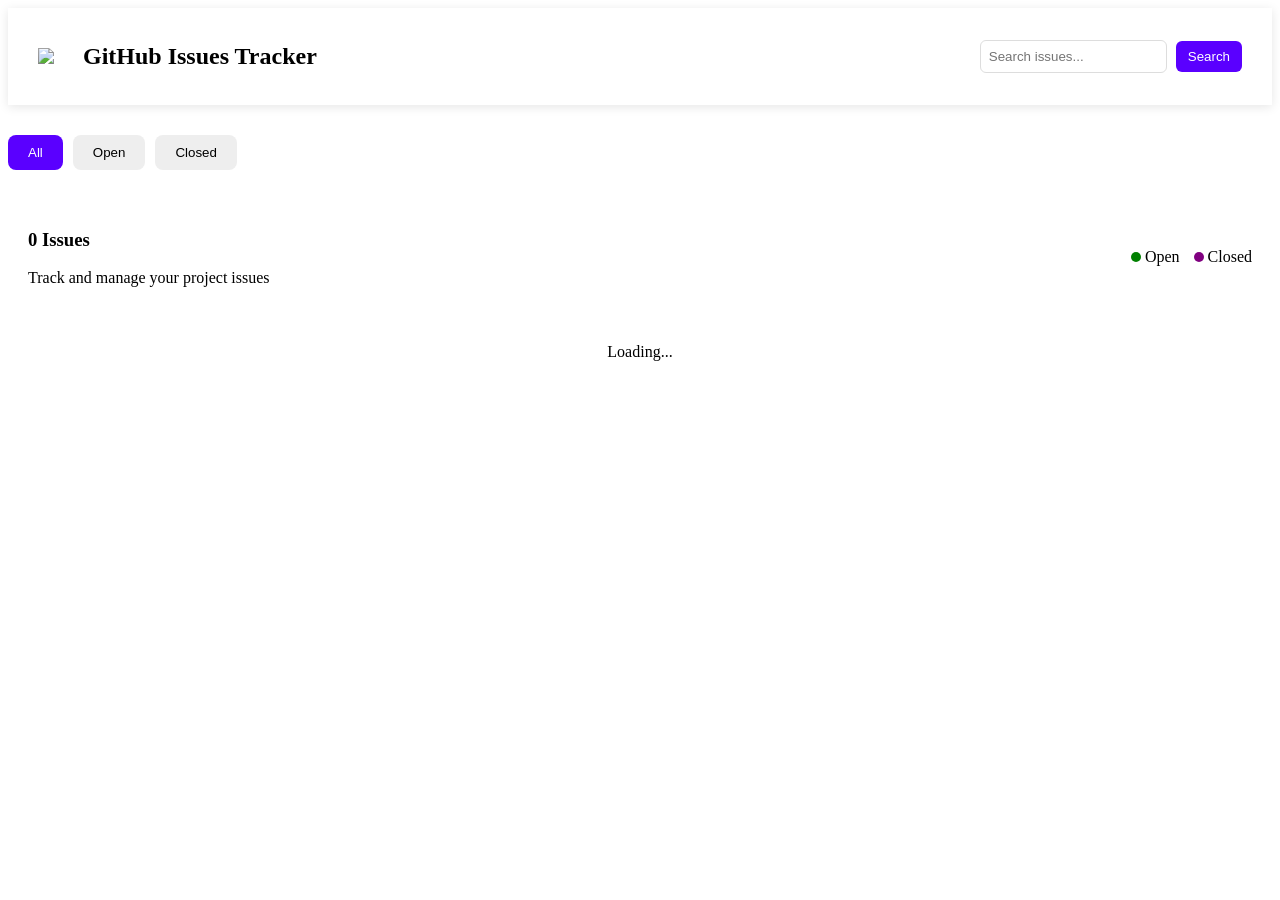
==== main.html @ 943a7cd4 "first commit" ====
<!DOCTYPE html>
<html lang="en">
<head>
<meta charset="UTF-8">
<title>GitHub Issues Tracker</title>
<link rel="stylesheet" href="css/main.css">
</head>

<body>

<!-- Navbar -->

<nav class="navbar">

<div class="logo-area">
<img src="https://github.githubassets.com/images/modules/logos_page/GitHub-Mark.png">
<h2>GitHub Issues Tracker</h2>
</div>

<div class="search-area">

<input type="text" id="searchInput" placeholder="Search issues...">
<button onclick="searchIssues()">Search</button>

</div>

</nav>

<!-- Tabs -->

<div class="tabs">

<button id="allBtn" class="active" onclick="setActive('allBtn'); loadIssues()">All</button>
<button id="openBtn" onclick="setActive('openBtn'); filterIssues('open')">Open</button>
<button id="closedBtn" onclick="setActive('closedBtn'); filterIssues('closed')">Closed</button>

</div>

<!-- Issue Info -->

<div class="issue-info">

<div>
<h3 id="issueCount">0 Issues</h3>
<p>Track and manage your project issues</p>
</div>

<div>
<span class="open-dot"></span> Open
<span class="closed-dot"></span> Closed
</div>

</div>

<!-- Loading -->

<div id="loading">Loading...</div>

<!-- Cards -->

<div id="issuesContainer"></div>


<!-- Modal -->

<div id="modal" class="modal">

<div class="modal-content">

<span onclick="closeModal()" class="close">&times;</span>

<div id="modalBody"></div>

</div>

</div>

<script src="js/main.js"></script>

</body>
</html>
---- css/main.css ----
/* NAVBAR */

.navbar{
display:flex;
justify-content:space-between;
align-items:center;
background:white;
padding:15px 30px;
box-shadow:0 2px 10px rgba(0,0,0,0.1);
}

.logo-area{
display:flex;
align-items:center;
gap:10px;
}

.logo-area img{
width:35px;
}

.search-area input{
padding:8px;
border:1px solid #ddd;
border-radius:6px;
}

.search-area button{
padding:8px 12px;
margin-left:5px;
background:#5a00ff;
color:white;
border:none;
border-radius:6px;
}

/* TABS */

.tabs{
margin-top:30px;
display:flex;
gap:10px;
}

.tabs button{
padding:10px 20px;
border:none;
border-radius:8px;
background:#eee;
cursor:pointer;
}

.tabs .active{
background:#5a00ff;
color:white;
}

/* ISSUE INFO */

.issue-info{
margin-top:20px;
display:flex;
justify-content:space-between;
align-items:center;
background:white;
padding:20px;
border-radius:10px;
}

/* DOT */

.open-dot{
width:10px;
height:10px;
background:green;
display:inline-block;
border-radius:50%;
margin-left:10px;
}

.closed-dot{
width:10px;
height:10px;
background:purple;
display:inline-block;
border-radius:50%;
margin-left:10px;
}

/* GRID */

#issuesContainer{
margin-top:30px;
display:grid;
grid-template-columns:repeat(4,1fr);
gap:20px;
}

/* CARD */

.card{
background:white;
padding:20px;
border-radius:10px;
cursor:pointer;
box-shadow:0 3px 10px rgba(0,0,0,0.1);
}

.card.open{
border-top:5px solid green;
}

.card.closed{
border-top:5px solid purple;
}

/* LOADING */

#loading{
display:none;
text-align:center;
margin-top:20px;
}

/* MODAL */

.modal{
display:none;
position:fixed;
top:0;
left:0;
width:100%;
height:100%;
background:rgba(0,0,0,0.6);
}

.modal-content{
background:white;
width:400px;
padding:30px;
margin:100px auto;
border-radius:10px;
}

.close{
float:right;
font-size:22px;
cursor:pointer;
}

/* RESPONSIVE */

@media(max-width:900px){

#issuesContainer{
grid-template-columns:repeat(2,1fr);
}

}

@media(max-width:600px){

#issuesContainer{
grid-template-columns:1fr;
}

.navbar{
flex-direction:column;
gap:10px;
}

}
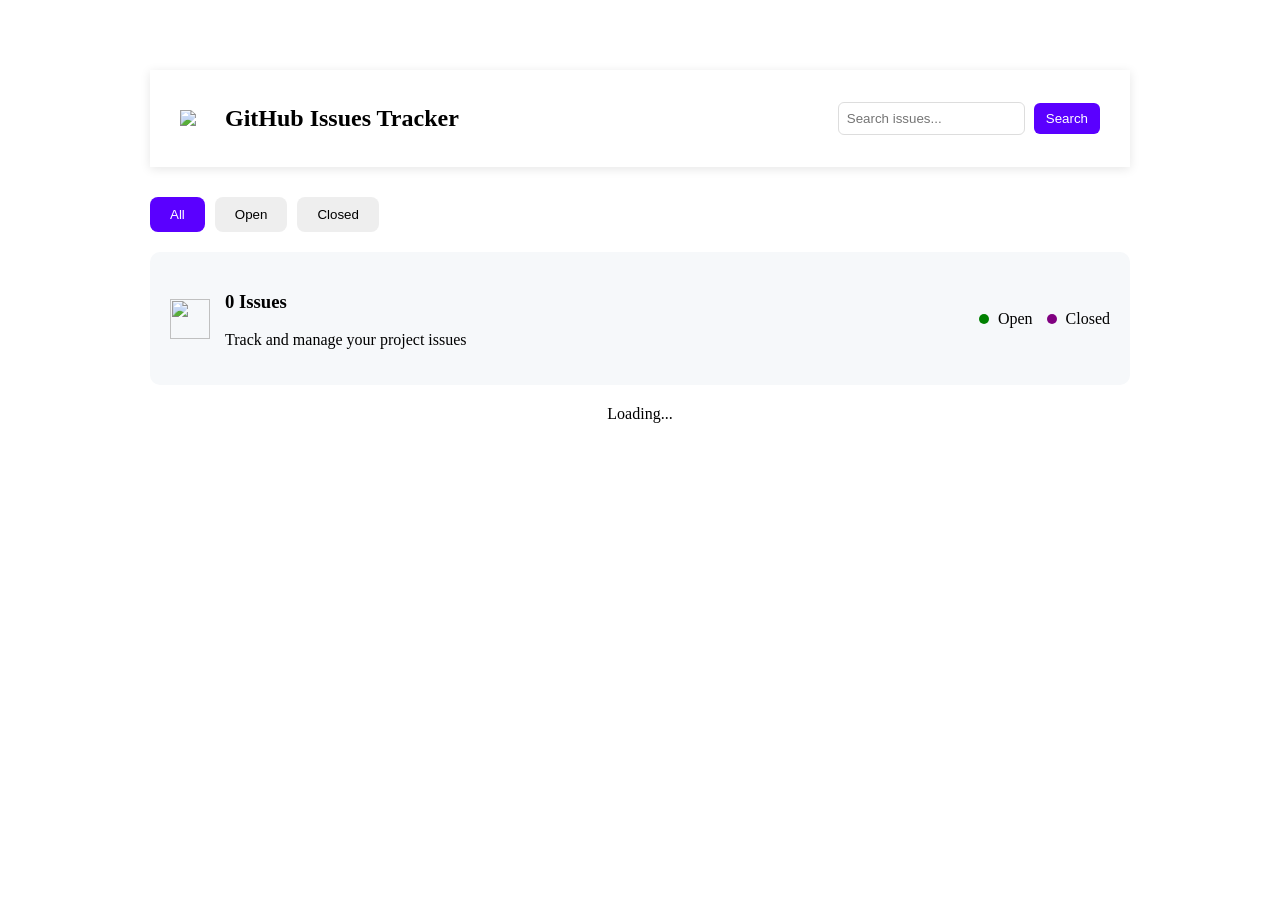
==== commit 50293f91: "Issues" ====
--- a/main.html
+++ b/main.html
@@ -40,14 +40,27 @@
 
 <div class="issue-info">
 
+<div class="issue-left">
+
+<img src="https://cdn-icons-png.flaticon.com/512/906/906324.png" class="issue-icon">
+
 <div>
 <h3 id="issueCount">0 Issues</h3>
 <p>Track and manage your project issues</p>
 </div>
 
-<div>
+</div>
+
+<div class="issue-right">
+
+<span onclick="filterIssues('open')">
 <span class="open-dot"></span> Open
+</span>
+
+<span onclick="filterIssues('closed')">
 <span class="closed-dot"></span> Closed
+</span>
+
 </div>
 
 </div>
--- a/css/main.css
+++ b/css/main.css
@@ -1,5 +1,14 @@
+
+body{
+    margin-left: 150px;
+    margin-right: 150px;
+    margin-top:70px;
+       margin-bottom:100px;
+}
+
+
+
 /* NAVBAR */
-
 .navbar{
 display:flex;
 justify-content:space-between;
@@ -148,6 +157,154 @@
 cursor:pointer;
 }
 
+/* CARD HEADER */
+
+.card-header{
+display:flex;
+justify-content:space-between;
+align-items:center;
+margin-bottom:10px;
+}
+
+.status-icon{
+width:18px;
+height:18px;
+border:3px dashed #00b894;
+border-radius:50%;
+}
+
+/* PRIORITY */
+
+.priority{
+background:#f3dede;
+color:#ff3b3b;
+padding:5px 12px;
+border-radius:20px;
+font-size:12px;
+font-weight:bold;
+}
+
+/* TITLE */
+
+.title{
+font-size:18px;
+margin:10px 0;
+}
+
+/* DESCRIPTION */
+
+.desc{
+color:#6b7280;
+font-size:14px;
+}
+
+/* LABELS */
+
+.labels{
+margin-top:10px;
+display:flex;
+gap:10px;
+}
+
+.bug{
+border:1px solid #ff6b6b;
+color:#ff6b6b;
+padding:4px 10px;
+border-radius:20px;
+font-size:12px;
+}
+
+.help{
+border:1px solid orange;
+color:orange;
+padding:4px 10px;
+border-radius:20px;
+font-size:12px;
+}
+
+/* FOOTER */
+
+.card-footer{
+margin-top:15px;
+padding-top:10px;
+border-top:1px solid #eee;
+font-size:13px;
+color:#777;
+display:flex;
+justify-content:space-between;
+}
+
+.issue-info{
+display:flex;
+justify-content:space-between;
+align-items:center;
+background:#f6f8fa;
+padding:20px;
+border-radius:10px;
+margin-bottom:20px;
+}
+
+.issue-left{
+display:flex;
+align-items:center;
+gap:15px;
+}
+
+.issue-icon{
+width:40px;
+height:40px;
+}
+
+.open-dot{
+width:10px;
+height:10px;
+background:green;
+border-radius:50%;
+display:inline-block;
+margin-right:5px;
+}
+
+.closed-dot{
+width:10px;
+height:10px;
+background:purple;
+border-radius:50%;
+display:inline-block;
+margin-right:5px;
+}
+
+.priority{
+padding:4px 10px;
+border-radius:20px;
+font-size:12px;
+font-weight:bold;
+}
+
+/* HIGH */
+
+.priority.high{
+background:#ffe5e5;
+color:red;
+}
+
+/* MEDIUM */
+
+.priority.medium{
+background:#fff4d6;
+color:orange;
+}
+
+/* LOW */
+
+.priority.low{
+background:#e6f0ff;
+color:#6b7280;
+}
+
+
+
+
+
 /* RESPONSIVE */
 
 @media(max-width:900px){
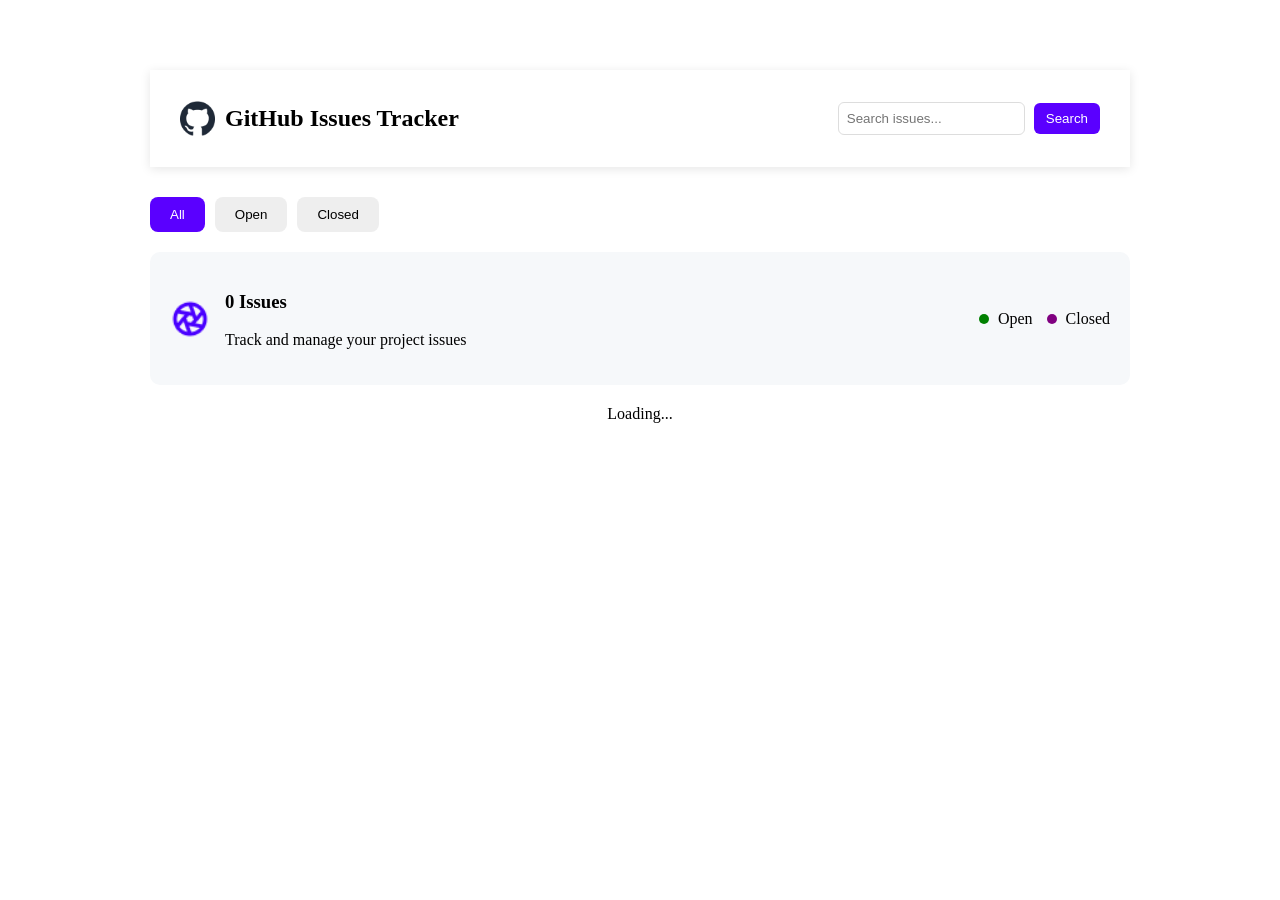
==== commit 49ef3b0a: "bug button set" ====
--- a/main.html
+++ b/main.html
@@ -13,7 +13,7 @@
 <nav class="navbar">
 
 <div class="logo-area">
-<img src="https://github.githubassets.com/images/modules/logos_page/GitHub-Mark.png">
+<img src="assets/github-logo.png">
 <h2>GitHub Issues Tracker</h2>
 </div>
 
@@ -42,7 +42,7 @@
 
 <div class="issue-left">
 
-<img src="https://cdn-icons-png.flaticon.com/512/906/906324.png" class="issue-icon">
+<img src="assets/Aperture.png" class="issue-icon">
 
 <div>
 <h3 id="issueCount">0 Issues</h3>
@@ -91,4 +91,4 @@
 <script src="js/main.js"></script>
 
 </body>
-</html>+</html>
--- a/css/main.css
+++ b/css/main.css
@@ -301,6 +301,161 @@
 color:#6b7280;
 }
 
+.labels{
+display:flex;
+gap:10px;
+margin-top:10px;
+}
+
+/* BUG label */
+
+.bug{
+border:1px solid red;
+color:red;
+padding:3px 10px;
+border-radius:20px;
+font-size:12px;
+}
+
+/* HELP WANTED label */
+
+.help{
+border:1px solid orange;
+color:orange;
+padding:3px 10px;
+border-radius:20px;
+font-size:12px;
+}
+
+
+.modal-content{
+background:white;
+width:600px;
+padding:30px;
+margin:120px auto;
+border-radius:12px;
+position:relative;
+}
+
+.modal-title{
+font-size:24px;
+font-weight:bold;
+margin-bottom:10px;
+}
+
+.modal-meta{
+display:flex;
+gap:15px;
+font-size:14px;
+color:#6b7280;
+margin-bottom:10px;
+}
+
+.status{
+background:#e6f7ed;
+color:green;
+padding:4px 10px;
+border-radius:20px;
+font-size:12px;
+}
+
+.modal-labels{
+display:flex;
+gap:10px;
+margin-bottom:15px;
+}
+
+.modal-desc{
+color:#6b7280;
+margin-bottom:20px;
+}
+
+.modal-bottom{
+display:flex;
+justify-content:space-between;
+background:#f3f4f6;
+padding:15px;
+border-radius:8px;
+margin-bottom:20px;
+}
+
+.close-btn{
+background:#5a00ff;
+color:white;
+border:none;
+padding:10px 20px;
+border-radius:8px;
+cursor:pointer;
+float:right;
+}
+
+/* PRIORITY BUTTON */
+
+.priority{
+padding:6px 16px;
+border-radius:20px;
+font-size:12px;
+font-weight:bold;
+}
+
+/* HIGH */
+
+.priority.high{
+background:#ffe5e5;
+color:#ff3b3b;
+}
+
+/* MEDIUM */
+
+.priority.medium{
+background:#fff4d6;
+color:#f59e0b;
+}
+
+/* LOW */
+
+.priority.low{
+background:#e6f0ff;
+color:#3b82f6;
+}
+
+.bug{
+background:#ffe5e5;
+color:#ff3b3b;
+padding:5px 12px;
+border-radius:20px;
+font-size:12px;
+font-weight:bold;
+}
+
+/* HELP WANTED LABEL */
+
+.help{
+background:#fff4d6;
+color:#f59e0b;
+padding:5px 12px;
+border-radius:20px;
+font-size:12px;
+font-weight:bold;
+}
+
+.bug{
+background:#ffe5e5;
+color:#ff3b3b;
+padding:5px 12px;
+border-radius:20px;
+font-size:12px;
+font-weight:600;
+}
+
+.help{
+background:#fff4d6;
+color:#f59e0b;
+padding:5px 12px;
+border-radius:20px;
+font-size:12px;
+font-weight:600;
+}
 
 
 
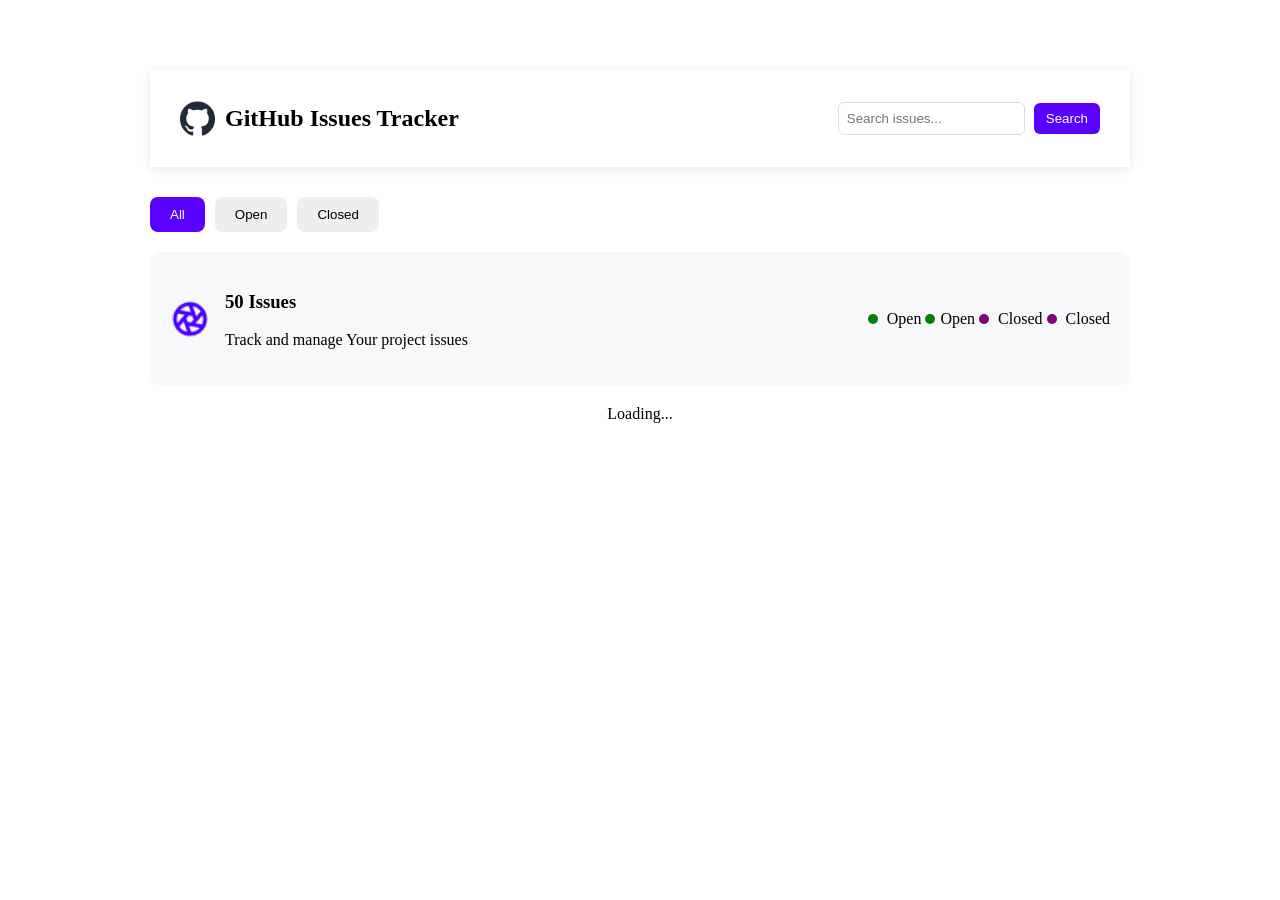
==== commit 8ad6c97e: "main html check" ====
--- a/main.html
+++ b/main.html
@@ -2,68 +2,63 @@
 <html lang="en">
 <head>
 <meta charset="UTF-8">
-<title>GitHub Issues Tracker</title>
+<title>GitHub Issues Tracker </title>
 <link rel="stylesheet" href="css/main.css">
 </head>
 
 <body>
 
-<!-- Navbar -->
+ <!-- Navbar -->
 
-<nav class="navbar">
+<nav class="navbar"> 
+<div class=" logo-area">
+<img src="assets/github-logo.png" alt="">
+<h2>GitHub Issues Tracker</h2>
+</div> 
 
-<div class="logo-area">
-<img src="assets/github-logo.png">
-<h2>GitHub Issues Tracker</h2>
-</div>
 
 <div class="search-area">
-
 <input type="text" id="searchInput" placeholder="Search issues...">
 <button onclick="searchIssues()">Search</button>
-
 </div>
-
 </nav>
 
-<!-- Tabs -->
+ <!-- Tabs -->
 
 <div class="tabs">
 
-<button id="allBtn" class="active" onclick="setActive('allBtn'); loadIssues()">All</button>
+<button id="allBtn" class=" active" onclick="setActive('allBtn'); loadIssues()">All</button>
 <button id="openBtn" onclick="setActive('openBtn'); filterIssues('open')">Open</button>
 <button id="closedBtn" onclick="setActive('closedBtn'); filterIssues('closed')">Closed</button>
 
 </div>
 
-<!-- Issue Info -->
+ <!-- Issue Info -->
 
 <div class="issue-info">
 
 <div class="issue-left">
-
 <img src="assets/Aperture.png" class="issue-icon">
 
 <div>
-<h3 id="issueCount">0 Issues</h3>
-<p>Track and manage your project issues</p>
+    <h3 id="issueCount"> 50 Issues</h3>
+    <p>Track and manage Your project issues</p>
 </div>
-
 </div>
 
 <div class="issue-right">
 
 <span onclick="filterIssues('open')">
 <span class="open-dot"></span> Open
-</span>
+<span class="open-dot"></span>Open </span>
 
 <span onclick="filterIssues('closed')">
 <span class="closed-dot"></span> Closed
-</span>
+<span class="closed-dot"> </span> Closed </span>
+</div>
 
 </div>
 
-</div>
 
 <!-- Loading -->
 
--- a/css/main.css
+++ b/css/main.css
@@ -1,484 +1,67 @@
-
 body{
-    margin-left: 150px;
-    margin-right: 150px;
-    margin-top:70px;
-       margin-bottom:100px;
+    margin:70px 150px 100px 150px;
 }
-
-
 
 /* NAVBAR */
 .navbar{
-display:flex;
-justify-content:space-between;
-align-items:center;
-background:white;
-padding:15px 30px;
-box-shadow:0 2px 10px rgba(0,0,0,0.1);
+    display:flex; justify-content:space-between; align-items:center;
+    background:white; padding:15px 30px; box-shadow:0 2px 10px rgba(0,0,0,0.1);
 }
-
-.logo-area{
-display:flex;
-align-items:center;
-gap:10px;
-}
-
-.logo-area img{
-width:35px;
-}
-
-.search-area input{
-padding:8px;
-border:1px solid #ddd;
-border-radius:6px;
-}
-
-.search-area button{
-padding:8px 12px;
-margin-left:5px;
-background:#5a00ff;
-color:white;
-border:none;
-border-radius:6px;
-}
+.logo-area{display:flex; align-items:center; gap:10px;}
+.logo-area img{width:35px;}
+.search-area input{padding:8px; border:1px solid #ddd; border-radius:6px;}
+.search-area button{padding:8px 12px; margin-left:5px; background:#5a00ff; color:white; border:none; border-radius:6px;}
 
 /* TABS */
-
-.tabs{
-margin-top:30px;
-display:flex;
-gap:10px;
-}
-
-.tabs button{
-padding:10px 20px;
-border:none;
-border-radius:8px;
-background:#eee;
-cursor:pointer;
-}
-
-.tabs .active{
-background:#5a00ff;
-color:white;
-}
+.tabs{margin-top:30px; display:flex; gap:10px;}
+.tabs button{padding:10px 20px; border:none; border-radius:8px; background:#eee; cursor:pointer;}
+.tabs .active{background:#5a00ff; color:white;}
 
 /* ISSUE INFO */
-
-.issue-info{
-margin-top:20px;
-display:flex;
-justify-content:space-between;
-align-items:center;
-background:white;
-padding:20px;
-border-radius:10px;
-}
-
-/* DOT */
-
-.open-dot{
-width:10px;
-height:10px;
-background:green;
-display:inline-block;
-border-radius:50%;
-margin-left:10px;
-}
-
-.closed-dot{
-width:10px;
-height:10px;
-background:purple;
-display:inline-block;
-border-radius:50%;
-margin-left:10px;
-}
+.issue-info{margin-top:20px; display:flex; justify-content:space-between; align-items:center; background:#f6f8fa; padding:20px; border-radius:10px; margin-bottom:20px;}
+.issue-left{display:flex; align-items:center; gap:15px;}
+.issue-icon{width:40px;}
+.open-dot, .closed-dot{width:10px; height:10px; border-radius:50%; display:inline-block; margin-right:5px;}
+.open-dot{background:green;}
+.closed-dot{background:purple;}
 
 /* GRID */
-
-#issuesContainer{
-margin-top:30px;
-display:grid;
-grid-template-columns:repeat(4,1fr);
-gap:20px;
-}
+#issuesContainer{margin-top:30px; display:grid; grid-template-columns:repeat(4,1fr); gap:20px;}
 
 /* CARD */
+.card{background:white; padding:20px; border-radius:10px; cursor:pointer; box-shadow:0 3px 10px rgba(0,0,0,0.1);}
+.card.open{border-top:5px solid green;}
+.card.closed{border-top:5px solid purple;}
+.card-header{display:flex; justify-content:space-between; align-items:center; margin-bottom:10px;}
+.status-icon{width:18px; height:18px; border:3px dashed #00b894; border-radius:50%;}
+.priority{padding:4px 10px; border-radius:20px; font-size:12px; font-weight:bold;}
+.priority.high{background:#ffe5e5; color:red;}
+.priority.medium{background:#fff4d6; color:orange;}
+.priority.low{background:#e6f0ff; color:#6b7280;}
+.title{font-size:18px; margin:10px 0;}
+.desc{color:#6b7280; font-size:14px;}
+.labels{display:flex; gap:10px; margin-top:10px;}
+.bug{background:#ffe5e5; color:#ff3b3b; padding:5px 12px; border-radius:20px; font-size:12px; font-weight:600;}
+.help{background:#fff4d6; color:#f59e0b; padding:5px 12px; border-radius:20px; font-size:12px; font-weight:600;}
+.card-footer{margin-top:15px; padding-top:10px; border-top:1px solid #eee; font-size:13px; color:#777; display:flex; justify-content:space-between;}
 
-.card{
-background:white;
-padding:20px;
-border-radius:10px;
-cursor:pointer;
-box-shadow:0 3px 10px rgba(0,0,0,0.1);
-}
-
-.card.open{
-border-top:5px solid green;
-}
-
-.card.closed{
-border-top:5px solid purple;
-}
+/* MODAL */
+.modal{display:none; position:fixed; top:0; left:0; width:100%; height:100%; background:rgba(0,0,0,0.6);}
+.modal-content{background:white; width:600px; padding:30px; margin:120px auto; border-radius:12px; position:relative;}
+.modal-title{font-size:24px; font-weight:bold; margin-bottom:10px;}
+.modal-meta{display:flex; gap:15px; font-size:14px; color:#6b7280; margin-bottom:10px;}
+.status{background:#e6f7ed; color:green; padding:4px 10px; border-radius:20px; font-size:12px;}
+.modal-labels{display:flex; gap:10px; margin-bottom:15px;}
+.modal-desc{color:#6b7280; margin-bottom:20px;}
+.modal-bottom{display:flex; justify-content:space-between; background:#f3f4f6; padding:15px; border-radius:8px; margin-bottom:20px;}
+.close-btn{background:#5a00ff; color:white; border:none; padding:10px 20px; border-radius:8px; cursor:pointer; float:right;}
 
 /* LOADING */
-
-#loading{
-display:none;
-text-align:center;
-margin-top:20px;
-}
-
-/* MODAL */
-
-.modal{
-display:none;
-position:fixed;
-top:0;
-left:0;
-width:100%;
-height:100%;
-background:rgba(0,0,0,0.6);
-}
-
-.modal-content{
-background:white;
-width:400px;
-padding:30px;
-margin:100px auto;
-border-radius:10px;
-}
-
-.close{
-float:right;
-font-size:22px;
-cursor:pointer;
-}
-
-/* CARD HEADER */
-
-.card-header{
-display:flex;
-justify-content:space-between;
-align-items:center;
-margin-bottom:10px;
-}
-
-.status-icon{
-width:18px;
-height:18px;
-border:3px dashed #00b894;
-border-radius:50%;
-}
-
-/* PRIORITY */
-
-.priority{
-background:#f3dede;
-color:#ff3b3b;
-padding:5px 12px;
-border-radius:20px;
-font-size:12px;
-font-weight:bold;
-}
-
-/* TITLE */
-
-.title{
-font-size:18px;
-margin:10px 0;
-}
-
-/* DESCRIPTION */
-
-.desc{
-color:#6b7280;
-font-size:14px;
-}
-
-/* LABELS */
-
-.labels{
-margin-top:10px;
-display:flex;
-gap:10px;
-}
-
-.bug{
-border:1px solid #ff6b6b;
-color:#ff6b6b;
-padding:4px 10px;
-border-radius:20px;
-font-size:12px;
-}
-
-.help{
-border:1px solid orange;
-color:orange;
-padding:4px 10px;
-border-radius:20px;
-font-size:12px;
-}
-
-/* FOOTER */
-
-.card-footer{
-margin-top:15px;
-padding-top:10px;
-border-top:1px solid #eee;
-font-size:13px;
-color:#777;
-display:flex;
-justify-content:space-between;
-}
-
-.issue-info{
-display:flex;
-justify-content:space-between;
-align-items:center;
-background:#f6f8fa;
-padding:20px;
-border-radius:10px;
-margin-bottom:20px;
-}
-
-.issue-left{
-display:flex;
-align-items:center;
-gap:15px;
-}
-
-.issue-icon{
-width:40px;
-height:40px;
-}
-
-.open-dot{
-width:10px;
-height:10px;
-background:green;
-border-radius:50%;
-display:inline-block;
-margin-right:5px;
-}
-
-.closed-dot{
-width:10px;
-height:10px;
-background:purple;
-border-radius:50%;
-display:inline-block;
-margin-right:5px;
-}
-
-.priority{
-padding:4px 10px;
-border-radius:20px;
-font-size:12px;
-font-weight:bold;
-}
-
-/* HIGH */
-
-.priority.high{
-background:#ffe5e5;
-color:red;
-}
-
-/* MEDIUM */
-
-.priority.medium{
-background:#fff4d6;
-color:orange;
-}
-
-/* LOW */
-
-.priority.low{
-background:#e6f0ff;
-color:#6b7280;
-}
-
-.labels{
-display:flex;
-gap:10px;
-margin-top:10px;
-}
-
-/* BUG label */
-
-.bug{
-border:1px solid red;
-color:red;
-padding:3px 10px;
-border-radius:20px;
-font-size:12px;
-}
-
-/* HELP WANTED label */
-
-.help{
-border:1px solid orange;
-color:orange;
-padding:3px 10px;
-border-radius:20px;
-font-size:12px;
-}
-
-
-.modal-content{
-background:white;
-width:600px;
-padding:30px;
-margin:120px auto;
-border-radius:12px;
-position:relative;
-}
-
-.modal-title{
-font-size:24px;
-font-weight:bold;
-margin-bottom:10px;
-}
-
-.modal-meta{
-display:flex;
-gap:15px;
-font-size:14px;
-color:#6b7280;
-margin-bottom:10px;
-}
-
-.status{
-background:#e6f7ed;
-color:green;
-padding:4px 10px;
-border-radius:20px;
-font-size:12px;
-}
-
-.modal-labels{
-display:flex;
-gap:10px;
-margin-bottom:15px;
-}
-
-.modal-desc{
-color:#6b7280;
-margin-bottom:20px;
-}
-
-.modal-bottom{
-display:flex;
-justify-content:space-between;
-background:#f3f4f6;
-padding:15px;
-border-radius:8px;
-margin-bottom:20px;
-}
-
-.close-btn{
-background:#5a00ff;
-color:white;
-border:none;
-padding:10px 20px;
-border-radius:8px;
-cursor:pointer;
-float:right;
-}
-
-/* PRIORITY BUTTON */
-
-.priority{
-padding:6px 16px;
-border-radius:20px;
-font-size:12px;
-font-weight:bold;
-}
-
-/* HIGH */
-
-.priority.high{
-background:#ffe5e5;
-color:#ff3b3b;
-}
-
-/* MEDIUM */
-
-.priority.medium{
-background:#fff4d6;
-color:#f59e0b;
-}
-
-/* LOW */
-
-.priority.low{
-background:#e6f0ff;
-color:#3b82f6;
-}
-
-.bug{
-background:#ffe5e5;
-color:#ff3b3b;
-padding:5px 12px;
-border-radius:20px;
-font-size:12px;
-font-weight:bold;
-}
-
-/* HELP WANTED LABEL */
-
-.help{
-background:#fff4d6;
-color:#f59e0b;
-padding:5px 12px;
-border-radius:20px;
-font-size:12px;
-font-weight:bold;
-}
-
-.bug{
-background:#ffe5e5;
-color:#ff3b3b;
-padding:5px 12px;
-border-radius:20px;
-font-size:12px;
-font-weight:600;
-}
-
-.help{
-background:#fff4d6;
-color:#f59e0b;
-padding:5px 12px;
-border-radius:20px;
-font-size:12px;
-font-weight:600;
-}
-
-
-
+#loading{text-align:center; margin-top:20px; display:none;}
 
 /* RESPONSIVE */
-
-@media(max-width:900px){
-
-#issuesContainer{
-grid-template-columns:repeat(2,1fr);
-}
-
-}
-
+@media(max-width:900px){#issuesContainer{grid-template-columns:repeat(2,1fr);}}
 @media(max-width:600px){
-
-#issuesContainer{
-grid-template-columns:1fr;
-}
-
-.navbar{
-flex-direction:column;
-gap:10px;
-}
-
+    #issuesContainer{grid-template-columns:1fr;}
+    .navbar{flex-direction:column; gap:10px;}
 }
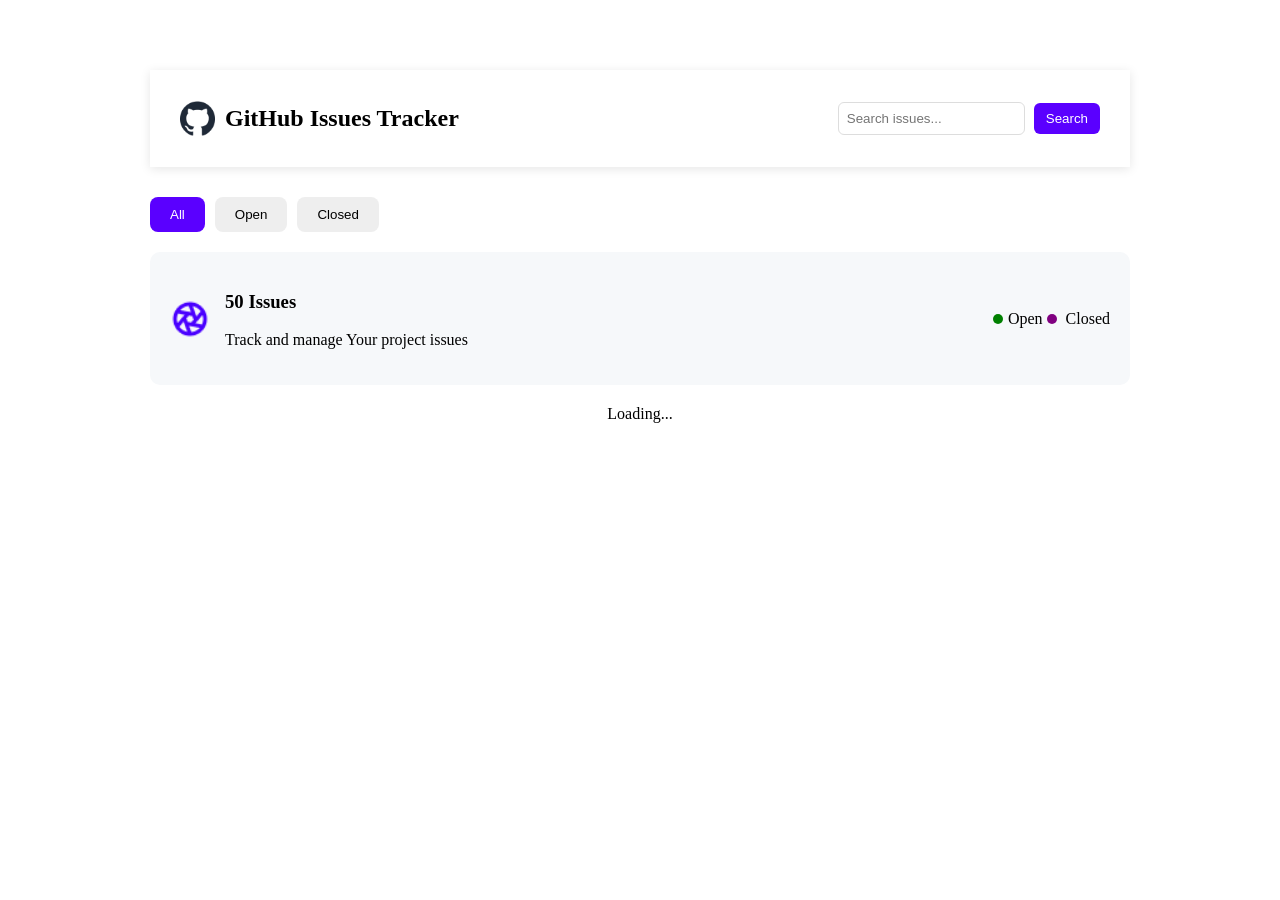
==== commit 0e68f479: "open button set" ====
--- a/main.html
+++ b/main.html
@@ -49,11 +49,9 @@
 <div class="issue-right">
 
 <span onclick="filterIssues('open')">
-<span class="open-dot"></span> Open
 <span class="open-dot"></span>Open </span>
 
 <span onclick="filterIssues('closed')">
-<span class="closed-dot"></span> Closed
 <span class="closed-dot"> </span> Closed </span>
 </div>
 
--- a/css/main.css
+++ b/css/main.css
@@ -1,20 +1,24 @@
+
 body{
     margin:70px 150px 100px 150px;
 }
 
 /* NAVBAR */
 .navbar{
-    display:flex; justify-content:space-between; align-items:center;
-    background:white; padding:15px 30px; box-shadow:0 2px 10px rgba(0,0,0,0.1);
+    display:flex;justify-content:space-between; align-items:center;
+    background:white; padding: 15px 30px; box-shadow: 0 2px 10px rgba(0,0,0,0.1);
 }
+
+
 .logo-area{display:flex; align-items:center; gap:10px;}
 .logo-area img{width:35px;}
 .search-area input{padding:8px; border:1px solid #ddd; border-radius:6px;}
-.search-area button{padding:8px 12px; margin-left:5px; background:#5a00ff; color:white; border:none; border-radius:6px;}
+
+.search-area button{ padding:8px 12px; margin-left:5px; background: #5a00ff; color:white; border:none; border-radius:6px;}
 
 /* TABS */
-.tabs{margin-top:30px; display:flex; gap:10px;}
-.tabs button{padding:10px 20px; border:none; border-radius:8px; background:#eee; cursor:pointer;}
+.tabs{margin-top:30px; display:flex;gap:10px;}
+.tabs button{ padding:10px 20px; border:none;border-radius:8px; background:#eee;; cursor:pointer;}
 .tabs .active{background:#5a00ff; color:white;}
 
 /* ISSUE INFO */
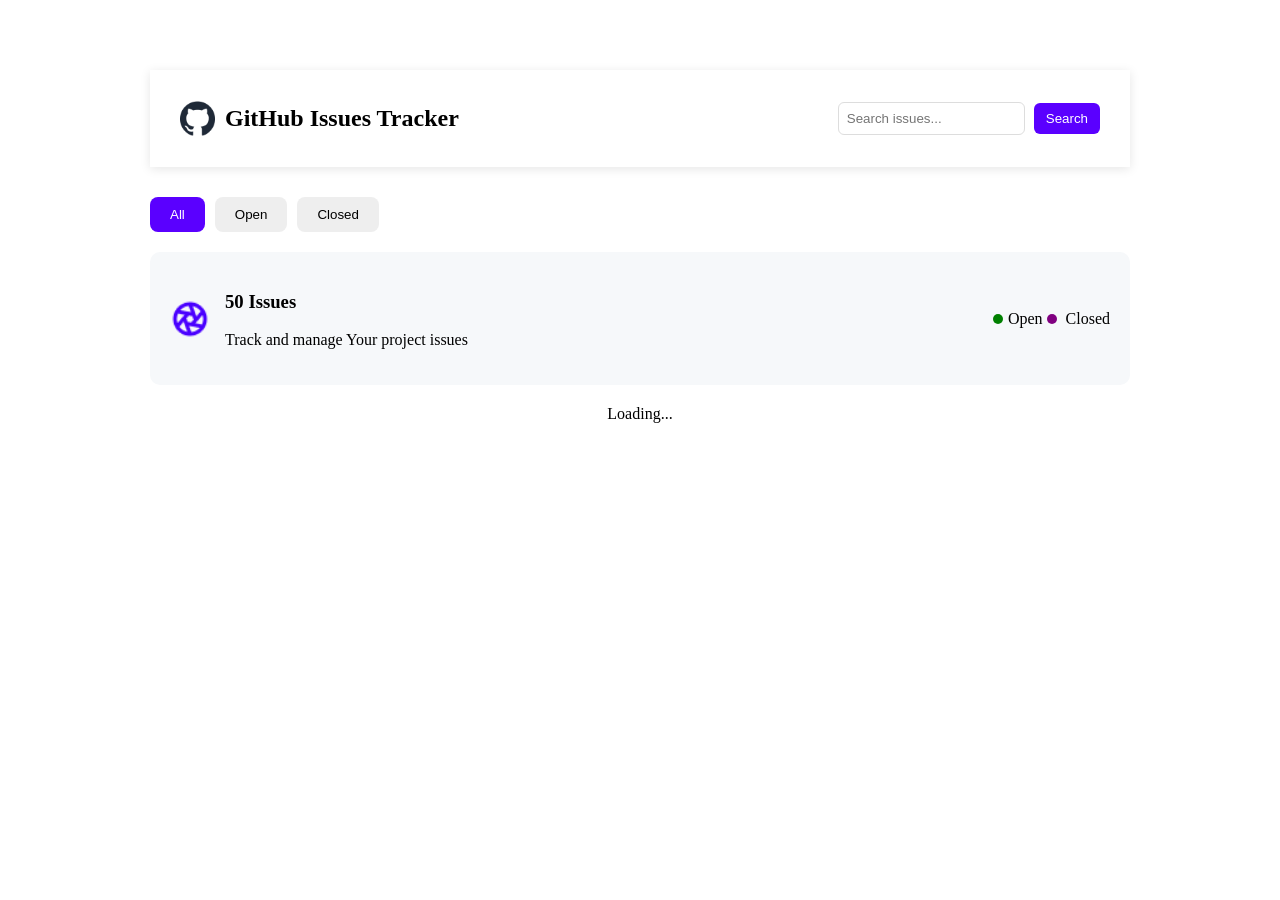
==== commit a063816a: "css main file complet" ====
--- a/main.html
+++ b/main.html
@@ -8,36 +8,27 @@
 
 <body>
 
- <!-- Navbar -->
-
-<nav class="navbar"> 
-<div class=" logo-area">
+<!-- Navbar --> 
+ <nav class="navbar">
+<div class=" logo-area"> 
 <img src="assets/github-logo.png" alt="">
 <h2>GitHub Issues Tracker</h2>
-</div> 
-
-
+</div>
 <div class="search-area">
 <input type="text" id="searchInput" placeholder="Search issues...">
-<button onclick="searchIssues()">Search</button>
+<button onclick="searchIssues()"> Search</button>
 </div>
 </nav>
 
- <!-- Tabs -->
-
+  <!-- Tabs -->
 <div class="tabs">
-
-<button id="allBtn" class=" active" onclick="setActive('allBtn'); loadIssues()">All</button>
+<button id="allBtn" class="active" onclick ="setActive('allBtn'); loadIssues()">All</button>
 <button id="openBtn" onclick="setActive('openBtn'); filterIssues('open')">Open</button>
 <button id="closedBtn" onclick="setActive('closedBtn'); filterIssues('closed')">Closed</button>
-
 </div>
-
- <!-- Issue Info -->
-
+  <!-- Issue Info -->
 <div class="issue-info">
-
-<div class="issue-left">
+<div class="issue-left"> 
 <img src="assets/Aperture.png" class="issue-icon">
 
 <div>
@@ -47,41 +38,29 @@
 </div>
 
 <div class="issue-right">
-
 <span onclick="filterIssues('open')">
 <span class="open-dot"></span>Open </span>
-
 <span onclick="filterIssues('closed')">
-<span class="closed-dot"> </span> Closed </span>
+<span class="closed-dot"></span> Closed </span>
+</div>
 </div>
 
-</div>
-
-
-<!-- Loading -->
+ <!-- Loading -->
 
 <div id="loading">Loading...</div>
 
-<!-- Cards -->
+ <!-- Cards -->
 
 <div id="issuesContainer"></div>
 
-
 <!-- Modal -->
-
 <div id="modal" class="modal">
-
 <div class="modal-content">
-
-<span onclick="closeModal()" class="close">&times;</span>
-
+<span onclick="closeModal()" class="close">&times; </span>
 <div id="modalBody"></div>
-
 </div>
-
 </div>
-
 <script src="js/main.js"></script>
-
 </body>
 </html>
+
--- a/css/main.css
+++ b/css/main.css
@@ -1,71 +1,67 @@
-
 body{
-    margin:70px 150px 100px 150px;
+    margin: 70px 150px 100px 150px;
 }
-
 /* NAVBAR */
-.navbar{
-    display:flex;justify-content:space-between; align-items:center;
-    background:white; padding: 15px 30px; box-shadow: 0 2px 10px rgba(0,0,0,0.1);
-}
-
-
-.logo-area{display:flex; align-items:center; gap:10px;}
+    .navbar{
+        display:flex;justify-content: space-between;align-items: center;
+    background: white; padding: 15px 30px; box-shadow: 0 2px 10px rgba(0,0,0,0.1);
+    }
+.logo-area{display:flex; align-items:center;gap:10px;}
 .logo-area img{width:35px;}
 .search-area input{padding:8px; border:1px solid #ddd; border-radius:6px;}
 
 .search-area button{ padding:8px 12px; margin-left:5px; background: #5a00ff; color:white; border:none; border-radius:6px;}
-
 /* TABS */
-.tabs{margin-top:30px; display:flex;gap:10px;}
-.tabs button{ padding:10px 20px; border:none;border-radius:8px; background:#eee;; cursor:pointer;}
-.tabs .active{background:#5a00ff; color:white;}
+.tabs{margin-top:30px; display: flex;gap:10px;}
+.tabs button{ padding:10px 20px; border:none;border-radius:8px; background:#eee; cursor: pointer;}
+.tabs .active{background: #5a00ff; color: white;}
 
 /* ISSUE INFO */
-.issue-info{margin-top:20px; display:flex; justify-content:space-between; align-items:center; background:#f6f8fa; padding:20px; border-radius:10px; margin-bottom:20px;}
+    .issue-info{margin-top:20px; display:flex; justify-content: space-between; align-items: center;background: #f6f8fa; padding:20px; border-radius: 10px; margin-bottom: 20px;}
 .issue-left{display:flex; align-items:center; gap:15px;}
 .issue-icon{width:40px;}
-.open-dot, .closed-dot{width:10px; height:10px; border-radius:50%; display:inline-block; margin-right:5px;}
-.open-dot{background:green;}
-.closed-dot{background:purple;}
+.open-dot, .closed-dot{width:10px; height:10px; border-radius: 50%; display:inline-block; margin-right: 5px;}
+.open-dot{background: green}
+.closed-dot{background: purple;}
 
-/* GRID */
-#issuesContainer{margin-top:30px; display:grid; grid-template-columns:repeat(4,1fr); gap:20px;}
-
+ /* GRID */
+ #issuesContainer{margin-top:30px; display:grid; grid-template-columns:repeat(4,1fr); gap:20px;}
 /* CARD */
-.card{background:white; padding:20px; border-radius:10px; cursor:pointer; box-shadow:0 3px 10px rgba(0,0,0,0.1);}
-.card.open{border-top:5px solid green;}
+.card{background: white; padding:20px; border-radius: 10px; cursor: pointer; box-shadow: 0 3px 10px rgba(0,0,0,0.1);}
+.card.open{border-top: 5px solid green;}
 .card.closed{border-top:5px solid purple;}
-.card-header{display:flex; justify-content:space-between; align-items:center; margin-bottom:10px;}
-.status-icon{width:18px; height:18px; border:3px dashed #00b894; border-radius:50%;}
-.priority{padding:4px 10px; border-radius:20px; font-size:12px; font-weight:bold;}
-.priority.high{background:#ffe5e5; color:red;}
-.priority.medium{background:#fff4d6; color:orange;}
-.priority.low{background:#e6f0ff; color:#6b7280;}
+.card-header{display:flex; justify-content: space-between; align-items: center; margin-bottom:10px;}
+.status-icon{width:18px; height: 18px; border: 3px dashed #00b894; border-radius:50%;}
+.priority{padding: 4px 10px; border-radius: 20px; font-size: 12px; font-weight:bold;}
+.priority.high{background: #ffe5e5; color: red;}
+.priority.medium{background: #fff4d6; color: orange;}
+.priority.low{background: #e6f0ff; color:#6b7280;}
 .title{font-size:18px; margin:10px 0;}
-.desc{color:#6b7280; font-size:14px;}
+.desc{ color: #6b7280; font-size: 14px;}
 .labels{display:flex; gap:10px; margin-top:10px;}
-.bug{background:#ffe5e5; color:#ff3b3b; padding:5px 12px; border-radius:20px; font-size:12px; font-weight:600;}
-.help{background:#fff4d6; color:#f59e0b; padding:5px 12px; border-radius:20px; font-size:12px; font-weight:600;}
+.bug{background: #ffe5e5; color:#ff3b3b; padding: 5px 12px; border-radius: 20px; font-size: 12px;font-weight: 600;}
+.help{background: #fff4d6; color: #f59e0b; padding: 5px 12px; border-radius:20px; font-size:12px; font-weight:600;}
 .card-footer{margin-top:15px; padding-top:10px; border-top:1px solid #eee; font-size:13px; color:#777; display:flex; justify-content:space-between;}
 
-/* MODAL */
-.modal{display:none; position:fixed; top:0; left:0; width:100%; height:100%; background:rgba(0,0,0,0.6);}
-.modal-content{background:white; width:600px; padding:30px; margin:120px auto; border-radius:12px; position:relative;}
+
+
+/* Modal */
+.modal{display:none; position: fixed; top:0; left:0; width: 100%; height: 100%;background: rgba(0,0,0,0.1);}
+.modal-content{background: white; width:600px; padding:30px; margin: 120px auto; border-radius:12px;position: relative;}
 .modal-title{font-size:24px; font-weight:bold; margin-bottom:10px;}
-.modal-meta{display:flex; gap:15px; font-size:14px; color:#6b7280; margin-bottom:10px;}
-.status{background:#e6f7ed; color:green; padding:4px 10px; border-radius:20px; font-size:12px;}
+.modal-meta{display:flex; gap:15px; font-size:14px; color: #6b7280;margin-bottom:10px;}
+.status{background:#e6f7ed; color: green; padding: 4px 10px; border-radius: 20px;font-size:12px;}
 .modal-labels{display:flex; gap:10px; margin-bottom:15px;}
 .modal-desc{color:#6b7280; margin-bottom:20px;}
-.modal-bottom{display:flex; justify-content:space-between; background:#f3f4f6; padding:15px; border-radius:8px; margin-bottom:20px;}
-.close-btn{background:#5a00ff; color:white; border:none; padding:10px 20px; border-radius:8px; cursor:pointer; float:right;}
+.modal-bottom{display:flex; justify-content:space-between; background: #f3f4f6;padding:15px; border-radius: 8px; margin-bottom:20px;}
+.close-btn{background:#5a00ff; color:white; border: none; padding:10px 20px; border-radius: 8px;cursor: pointer; float:right;}
 
-/* LOADING */
+  /* LOADING */
 #loading{text-align:center; margin-top:20px; display:none;}
 
-/* RESPONSIVE */
+ /* RESPONSIVE */
 @media(max-width:900px){#issuesContainer{grid-template-columns:repeat(2,1fr);}}
 @media(max-width:600px){
     #issuesContainer{grid-template-columns:1fr;}
-    .navbar{flex-direction:column; gap:10px;}
-}+    .navbar{flex-direction: column;gap:10px;}
+}
